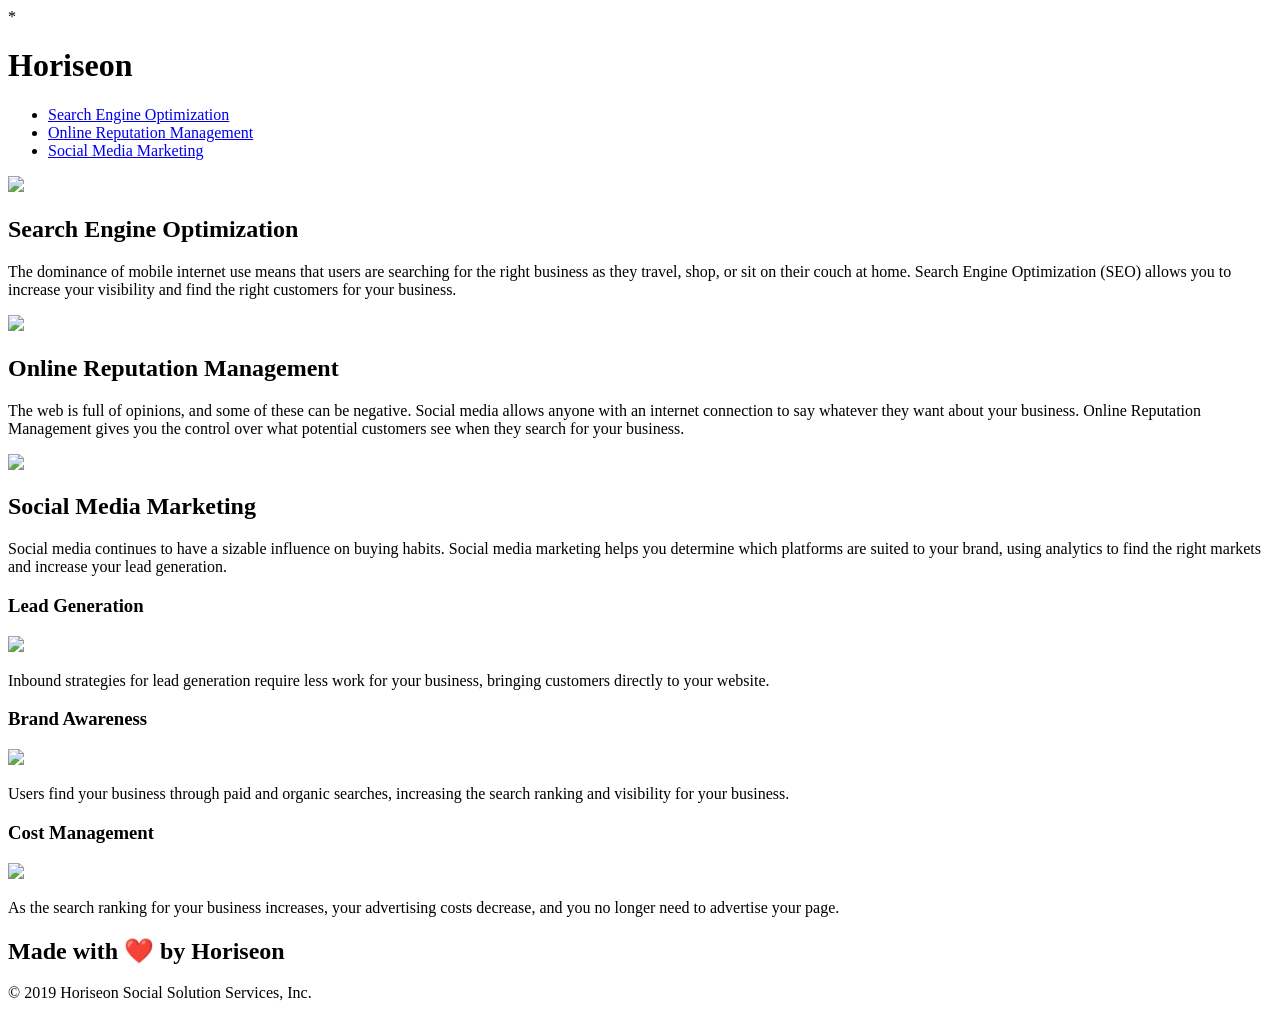
==== Develop/index.html @ 4361c094 "new repo" ====
<!DOCTYPE html>
<html lang="en-us">

<head>
    <meta charset="UTF-8" />
    <link rel="stylesheet" href="./assets/css/style.css">
    <title>website</title>
</head>
*
<body>
    <div class="header">
        <h1>Hori<span class="seo">seo</span>n</h1>
        <div>
            <ul>
                <li>
                    <a href="#search-engine-optimization">Search Engine Optimization</a>
                </li>
                <li>
                    <a href="#online-reputation-management">Online Reputation Management</a>
                </li>
                <li>
                    <a href="#social-media-marketing">Social Media Marketing</a>
                </li>
            </ul>
        </div>
    </div>
    <div class="hero"></div>
    <div class="content">
        <div class="search-engine-optimization">
            <img src="./assets/images/search-engine-optimization.jpg" class="float-left" />
            <h2>Search Engine Optimization</h2>
            <p>
                The dominance of mobile internet use means that users are searching for the right business as they travel, shop, or sit on their couch at home. Search Engine Optimization (SEO) allows you to increase your visibility and find the right customers for your business.
            </p>
        </div>
        <div id="online-reputation-management" class="online-reputation-management">
            <img src="./assets/images/online-reputation-management.jpg" class="float-right" />
            <h2>Online Reputation Management</h2>
            <p>
                The web is full of opinions, and some of these can be negative. Social media allows anyone with an internet connection to say whatever they want about your business. Online Reputation Management gives you the control over what potential customers see when they search for your business.
            </p>
        </div>
        <div id="social-media-marketing" class="social-media-marketing">
            <img src="./assets/images/social-media-marketing.jpg" class="float-left" />
            <h2>Social Media Marketing</h2>
            <p>
                Social media continues to have a sizable influence on buying habits. Social media marketing helps you determine which platforms are suited to your brand, using analytics to find the right markets and increase your lead generation.
            </p>
        </div>
    </div>
    <div class="benefits">
        <div class="benefit-lead">
            <h3>Lead Generation</h3>
            <img src="./assets/images/lead-generation.png" />
            <p>
                Inbound strategies for lead generation require less work for your business, bringing customers directly to your website.
            </p>
        </div>
        <div class="benefit-brand">
            <h3>Brand Awareness</h3>
            <img src="./assets/images/brand-awareness.png" />
            <p>
                Users find your business through paid and organic searches, increasing the search ranking and visibility for your business.
            </p>
        </div>
        <div class="benefit-cost">
            <h3>Cost Management</h3>
            <img src="./assets/images/cost-management.png"></img>
            <p>
                As the search ranking for your business increases, your advertising costs decrease, and you no longer need to advertise your page.
            </p>
        </div>
    </div>
    <div class="footer">
        <h2>Made with ❤️️ by Horiseon</h2>
        <p>
            &copy; 2019 Horiseon Social Solution Services, Inc.
        </p>
    </div>
</body>

</html>
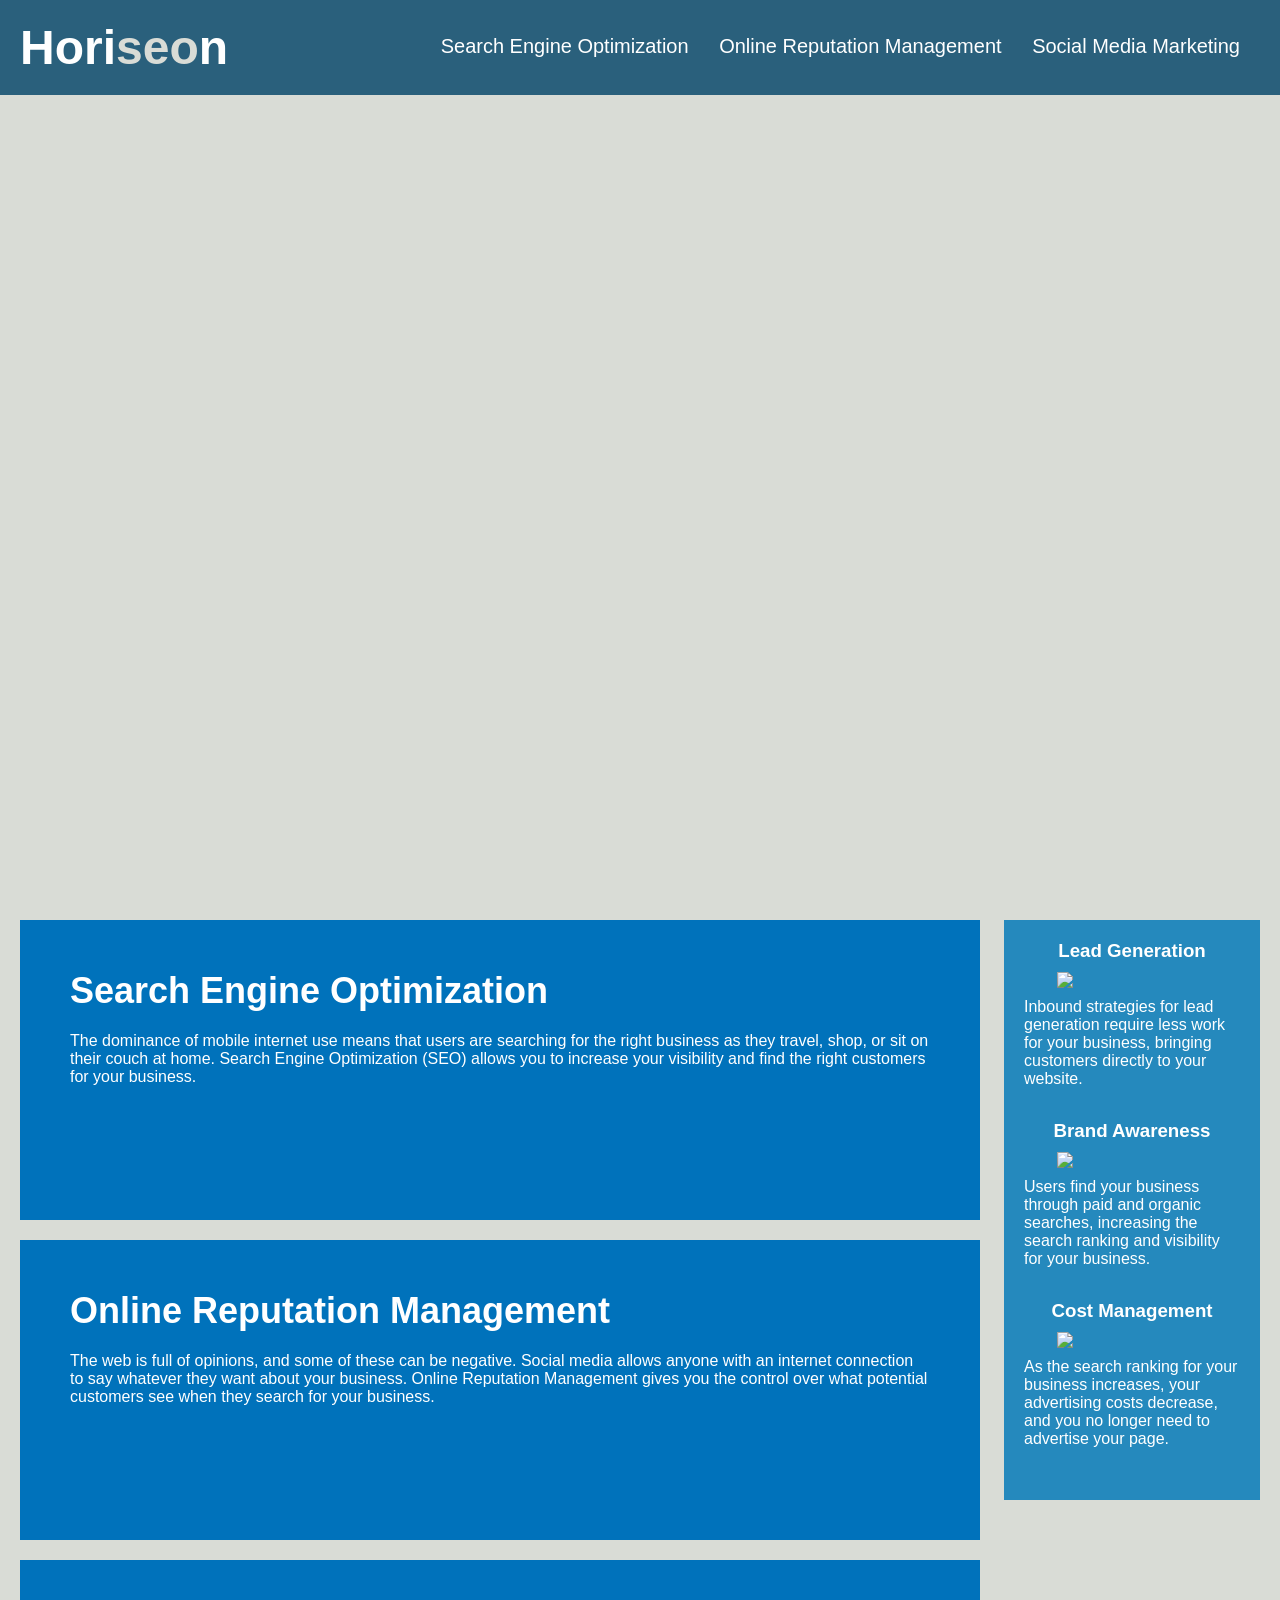
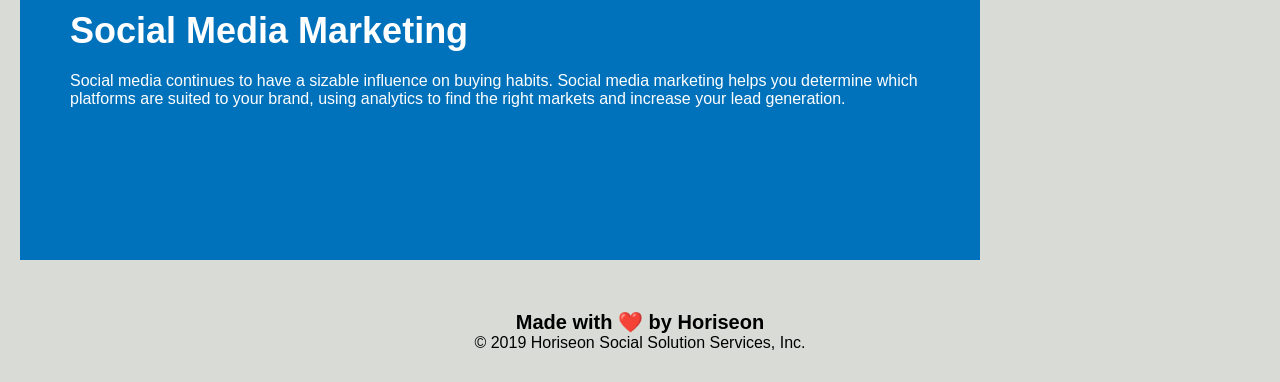
==== commit 411b3777: "semantic html" ====
--- a/Develop/index.html
+++ b/Develop/index.html
@@ -1,16 +1,16 @@
 <!DOCTYPE html>
 <html lang="en-us">
-
 <head>
     <meta charset="UTF-8" />
     <link rel="stylesheet" href="./assets/css/style.css">
     <title>website</title>
 </head>
-*
+
 <body>
-    <div class="header">
-        <h1>Hori<span class="seo">seo</span>n</h1>
-        <div>
+    <header>
+        <h1>
+            <a href="index.html">Hori<span class="seo">seo</span>n</h1>
+        <nav>
             <ul>
                 <li>
                     <a href="#search-engine-optimization">Search Engine Optimization</a>
@@ -22,32 +22,45 @@
                     <a href="#social-media-marketing">Social Media Marketing</a>
                 </li>
             </ul>
-        </div>
-    </div>
-    <div class="hero"></div>
-    <div class="content">
-        <div class="search-engine-optimization">
-            <img src="./assets/images/search-engine-optimization.jpg" class="float-left" />
+        </nav>
+    </header>
+
+    <!-- HERO IMAGE -->
+    <section class="hero">
+    </section>
+
+<!-- PAGE CONTECT SECTION -->
+    <section class="content">
+        <div id="search-engine-optimization" class="search-engine-optimization">
+            <img src="./assets/images/search-engine-optimization.jpg" alt="" class="float-left" />
             <h2>Search Engine Optimization</h2>
             <p>
-                The dominance of mobile internet use means that users are searching for the right business as they travel, shop, or sit on their couch at home. Search Engine Optimization (SEO) allows you to increase your visibility and find the right customers for your business.
+                The dominance of mobile internet use means that users are searching for the right business 
+                as they travel, shop, or sit on their couch at home. Search Engine Optimization (SEO) allows
+                 you to increase your visibility and find the right customers for your business.
             </p>
         </div>
         <div id="online-reputation-management" class="online-reputation-management">
-            <img src="./assets/images/online-reputation-management.jpg" class="float-right" />
+            <img src="./assets/images/online-reputation-management.jpg" alt="" class="float-right" />
             <h2>Online Reputation Management</h2>
             <p>
-                The web is full of opinions, and some of these can be negative. Social media allows anyone with an internet connection to say whatever they want about your business. Online Reputation Management gives you the control over what potential customers see when they search for your business.
+                The web is full of opinions, and some of these can be negative. Social media allows anyone with 
+                an internet connection to say whatever they want about your business. Online Reputation Management 
+                gives you the control over what potential customers see when they search for your business.
             </p>
         </div>
         <div id="social-media-marketing" class="social-media-marketing">
-            <img src="./assets/images/social-media-marketing.jpg" class="float-left" />
+            <img src="./assets/images/social-media-marketing.jpg" alt="" class="float-left" />
             <h2>Social Media Marketing</h2>
             <p>
-                Social media continues to have a sizable influence on buying habits. Social media marketing helps you determine which platforms are suited to your brand, using analytics to find the right markets and increase your lead generation.
+                Social media continues to have a sizable influence on buying habits. Social media marketing helps 
+                you determine which platforms are suited to your brand, using analytics to find the right markets 
+                and increase your lead generation.
             </p>
         </div>
-    </div>
+    </section>
+
+<!-- PAGE BENEFITS SECTION -->
     <div class="benefits">
         <div class="benefit-lead">
             <h3>Lead Generation</h3>
--- a/Develop/assets/css/style.css
+++ b/Develop/assets/css/style.css
@@ -0,0 +1,199 @@
+* {
+    box-sizing: border-box;
+    padding: 0;
+    margin: 0;
+}
+
+body {
+    background-color: #d9dcd6;
+}
+
+/* HEADER */
+header {
+    padding: 20px;
+    font-family: 'Trebuchet MS', 'Lucida Sans Unicode', 'Lucida Grande', 'Lucida Sans', Arial, sans-serif;
+    background-color: #2a607c;
+    color: #ffffff;
+}
+
+header h1 {
+    display: inline-block;
+    font-size: 48px;
+}
+
+header h1 .seo {
+    color: #d9dcd6;
+}
+
+header nav {
+    padding-top: 15px;
+    margin-right: 20px;
+    float: right;
+    font-family: 'Gill Sans', 'Gill Sans MT', Calibri, 'Trebuchet MS', sans-serif;
+    font-size: 20px;
+}
+
+header nav ul li {
+    display: inline-block;
+    margin-left: 25px;
+    
+}
+
+a {
+    color: #ffffff;
+    text-decoration: none;
+}
+
+p {
+    font-size: 16px;
+}
+
+/* HERO IMAGE */
+.hero {
+    height: 800px;
+    width: 100%;
+    margin-bottom: 25px;
+    background-image: url("../images/digital-marketing-meeting.jpg");
+    background-size: cover;
+    background-position: center;
+}
+
+.float-left {
+    float: left;
+    margin-right: 25px;
+}
+
+.float-right {
+    float: right;
+    margin-left: 25px;
+}
+
+.content {
+    width: 75%;
+    display: inline-block;
+    margin-left: 20px;
+}
+
+.benefits {
+    margin-right: 20px;
+    padding: 20px;
+    clear: both;
+    float: right;
+    width: 20%;
+    height: 100%;
+    font-family: 'Gill Sans', 'Gill Sans MT', Calibri, 'Trebuchet MS', sans-serif;
+    background-color: #2589bd;
+}
+
+.benefit-lead {
+    margin-bottom: 32px;
+    color: #ffffff;
+}
+
+.benefit-brand {
+    margin-bottom: 32px;
+    color: #ffffff;
+}
+
+.benefit-cost {
+    margin-bottom: 32px;
+    color: #ffffff;
+}
+
+.benefit-lead h3 {
+    margin-bottom: 10px;
+    text-align: center;
+}
+
+.benefit-brand h3 {
+    margin-bottom: 10px;
+    text-align: center;
+}
+
+.benefit-cost h3 {
+    margin-bottom: 10px;
+    text-align: center;
+}
+
+.benefit-lead img {
+    display: block;
+    margin: 10px auto;
+    max-width: 150px;
+}
+
+.benefit-brand img {
+    display: block;
+    margin: 10px auto;
+    max-width: 150px;
+}
+
+.benefit-cost img {
+    display: block;
+    margin: 10px auto;
+    max-width: 150px;
+}
+
+.search-engine-optimization {
+    margin-bottom: 20px;
+    padding: 50px;
+    height: 300px;
+    font-family: 'Gill Sans', 'Gill Sans MT', Calibri, 'Trebuchet MS', sans-serif;
+    background-color: #0072bb;
+    color: #ffffff;
+}
+
+.online-reputation-management {
+    margin-bottom: 20px;
+    padding: 50px;
+    height: 300px;
+    font-family: 'Gill Sans', 'Gill Sans MT', Calibri, 'Trebuchet MS', sans-serif;
+    background-color: #0072bb;
+    color: #ffffff;
+}
+
+.social-media-marketing {
+    margin-bottom: 20px;
+    padding: 50px;
+    height: 300px;
+    font-family: 'Gill Sans', 'Gill Sans MT', Calibri, 'Trebuchet MS', sans-serif;
+    background-color: #0072bb;
+    color: #ffffff;
+}
+
+.search-engine-optimization img {
+    max-height: 200px;
+}
+
+.online-reputation-management img {
+    max-height: 200px;
+}
+
+.social-media-marketing img {
+    max-height: 200px;
+}
+
+.search-engine-optimization h2 {
+    margin-bottom: 20px;
+    font-size: 36px;
+}
+
+.online-reputation-management h2 {
+    margin-bottom: 20px;
+    font-size: 36px;
+}
+
+.social-media-marketing h2 {
+    margin-bottom: 20px;
+    font-size: 36px;
+}
+
+.footer {
+    padding: 30px;
+    clear: both;
+    font-family: 'Trebuchet MS', 'Lucida Sans Unicode', 'Lucida Grande', 'Lucida Sans', Arial, sans-serif;
+    text-align: center;
+}
+
+.footer h2 {
+    font-size: 20px;
+}
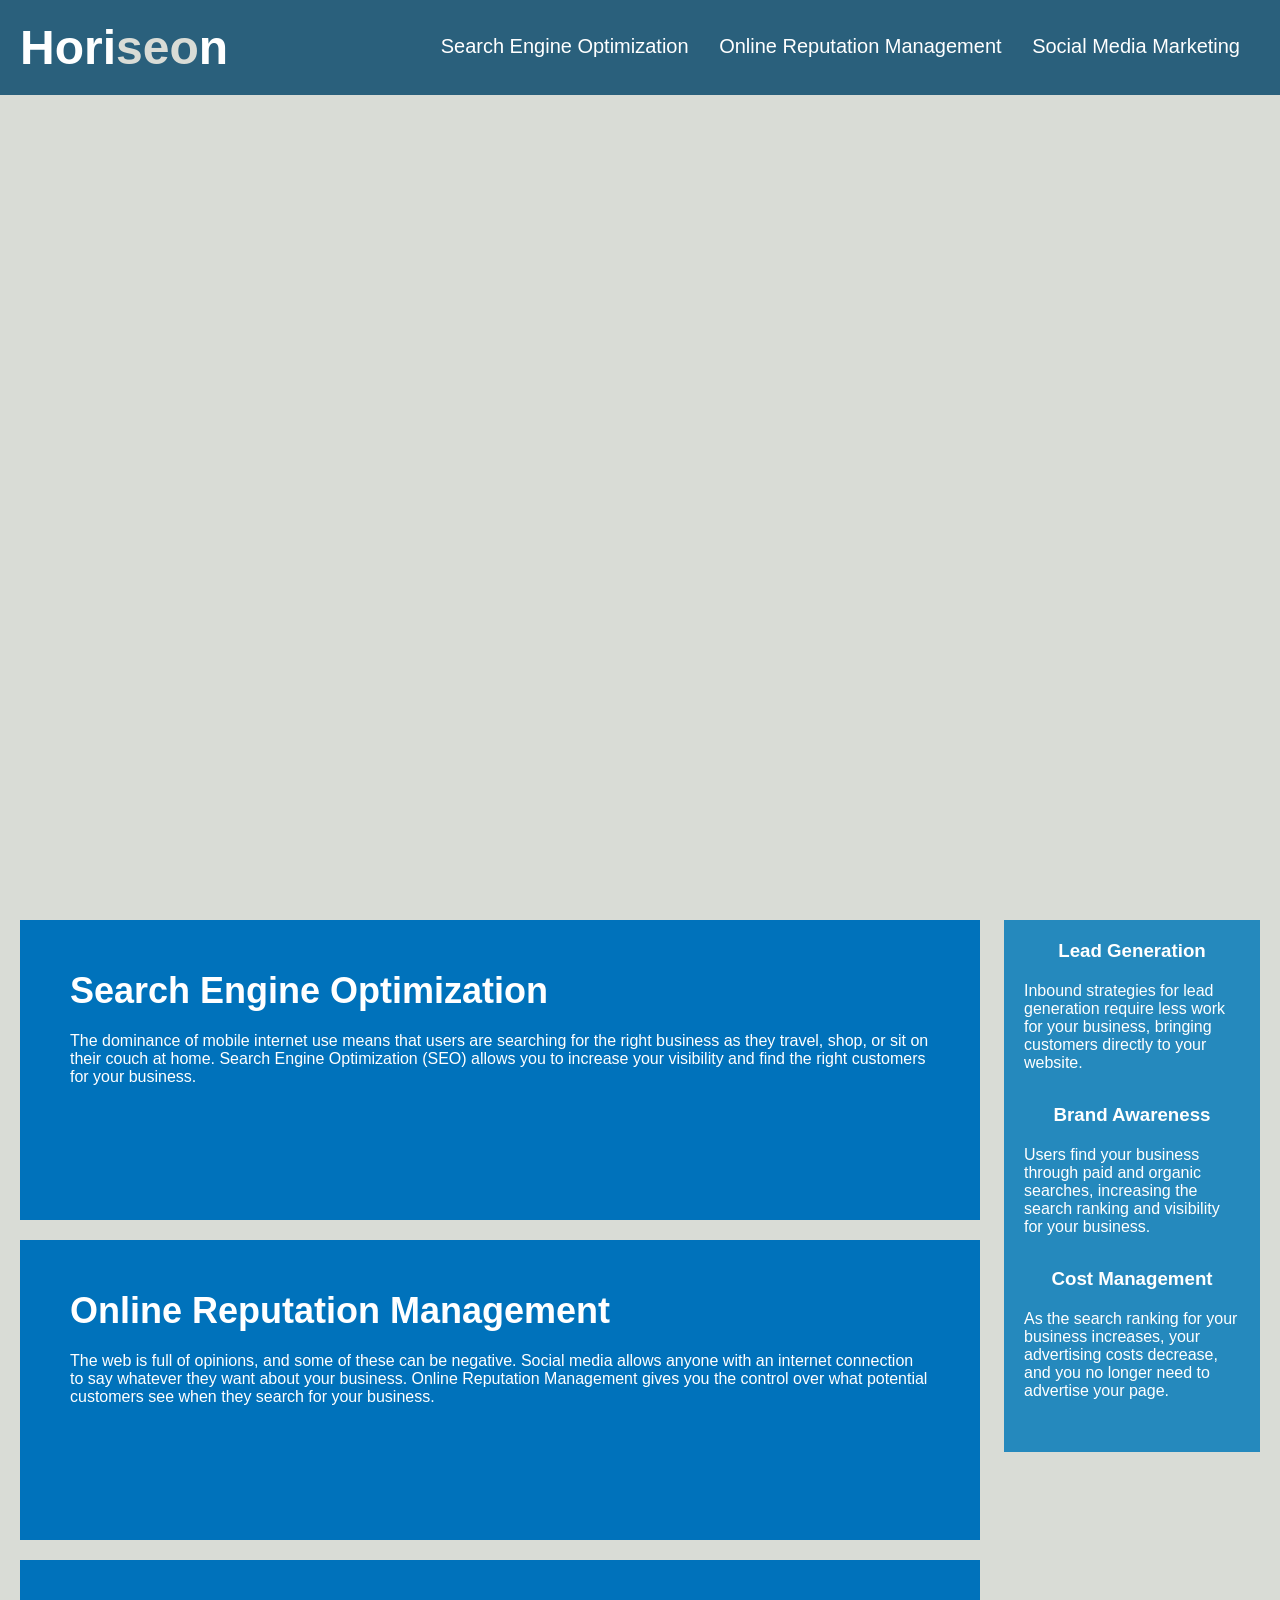
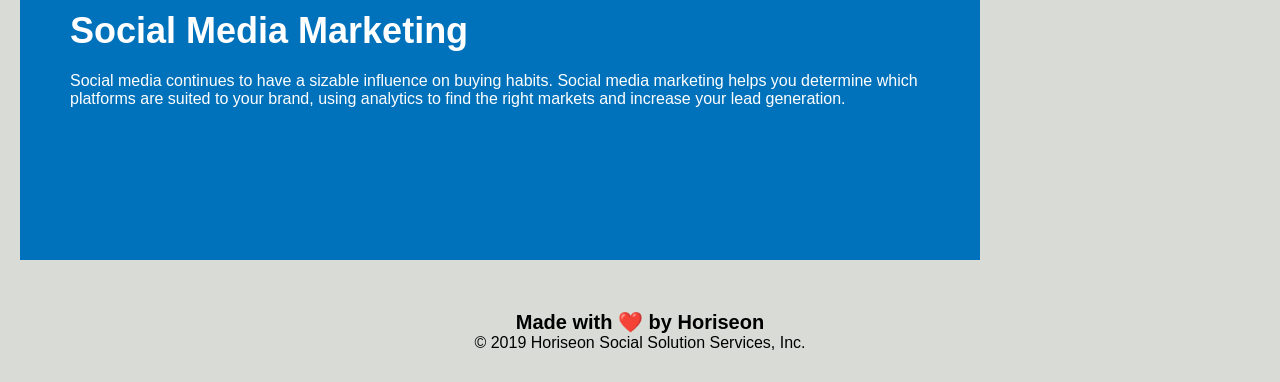
==== commit c36b4f37: "html completed" ====
--- a/Develop/index.html
+++ b/Develop/index.html
@@ -7,9 +7,13 @@
 </head>
 
 <body>
+
+<!-- HEADER BAR -->
     <header>
         <h1>
             <a href="index.html">Hori<span class="seo">seo</span>n</h1>
+
+<!-- HEADER NAVIGATION ELEMENTS -->
         <nav>
             <ul>
                 <li>
@@ -25,7 +29,7 @@
         </nav>
     </header>
 
-    <!-- HERO IMAGE -->
+<!-- HERO IMAGE -->
     <section class="hero">
     </section>
 
@@ -61,35 +65,40 @@
     </section>
 
 <!-- PAGE BENEFITS SECTION -->
-    <div class="benefits">
+    <section class="benefits">
         <div class="benefit-lead">
             <h3>Lead Generation</h3>
-            <img src="./assets/images/lead-generation.png" />
+            <img src="./assets/images/lead-generation.png" alt="" />
             <p>
-                Inbound strategies for lead generation require less work for your business, bringing customers directly to your website.
+                Inbound strategies for lead generation require less work for your business, bringing customers 
+                directly to your website.
             </p>
         </div>
         <div class="benefit-brand">
             <h3>Brand Awareness</h3>
-            <img src="./assets/images/brand-awareness.png" />
+            <img src="./assets/images/brand-awareness.png" alt="" />
             <p>
-                Users find your business through paid and organic searches, increasing the search ranking and visibility for your business.
+                Users find your business through paid and organic searches, increasing the search ranking and 
+                visibility for your business.
             </p>
         </div>
         <div class="benefit-cost">
             <h3>Cost Management</h3>
-            <img src="./assets/images/cost-management.png"></img>
+            <img src="./assets/images/cost-management.png" alt="" />
             <p>
-                As the search ranking for your business increases, your advertising costs decrease, and you no longer need to advertise your page.
+                As the search ranking for your business increases, your advertising costs decrease, and you no
+                 longer need to advertise your page.
             </p>
         </div>
-    </div>
-    <div class="footer">
+    </section>
+
+<!-- FOOTER -->
+    <footer>
         <h2>Made with ❤️️ by Horiseon</h2>
         <p>
             &copy; 2019 Horiseon Social Solution Services, Inc.
         </p>
-    </div>
+    </footer>
 </body>
 
 </html>
--- a/Develop/assets/css/style.css
+++ b/Develop/assets/css/style.css
@@ -25,6 +25,7 @@
     color: #d9dcd6;
 }
 
+/* HEADER NAVIGATION ELEMENTS */
 header nav {
     padding-top: 15px;
     margin-right: 20px;
@@ -48,16 +49,6 @@
     font-size: 16px;
 }
 
-/* HERO IMAGE */
-.hero {
-    height: 800px;
-    width: 100%;
-    margin-bottom: 25px;
-    background-image: url("../images/digital-marketing-meeting.jpg");
-    background-size: cover;
-    background-position: center;
-}
-
 .float-left {
     float: left;
     margin-right: 25px;
@@ -68,10 +59,73 @@
     margin-left: 25px;
 }
 
+/* HERO IMAGE */
+.hero {
+    height: 800px;
+    width: 100%;
+    margin-bottom: 25px;
+    background-image: url("../images/digital-marketing-meeting.jpg");
+    background-size: cover;
+    background-position: center;
+}
 .content {
     width: 75%;
     display: inline-block;
     margin-left: 20px;
+}
+
+.search-engine-optimization {
+    margin-bottom: 20px;
+    padding: 50px;
+    height: 300px;
+    font-family: 'Gill Sans', 'Gill Sans MT', Calibri, 'Trebuchet MS', sans-serif;
+    background-color: #0072bb;
+    color: #ffffff;
+}
+
+.online-reputation-management {
+    margin-bottom: 20px;
+    padding: 50px;
+    height: 300px;
+    font-family: 'Gill Sans', 'Gill Sans MT', Calibri, 'Trebuchet MS', sans-serif;
+    background-color: #0072bb;
+    color: #ffffff;
+}
+
+.social-media-marketing {
+    margin-bottom: 20px;
+    padding: 50px;
+    height: 300px;
+    font-family: 'Gill Sans', 'Gill Sans MT', Calibri, 'Trebuchet MS', sans-serif;
+    background-color: #0072bb;
+    color: #ffffff;
+}
+
+.search-engine-optimization img {
+    max-height: 200px;
+}
+
+.online-reputation-management img {
+    max-height: 200px;
+}
+
+.social-media-marketing img {
+    max-height: 200px;
+}
+
+.search-engine-optimization h2 {
+    margin-bottom: 20px;
+    font-size: 36px;
+}
+
+.online-reputation-management h2 {
+    margin-bottom: 20px;
+    font-size: 36px;
+}
+
+.social-media-marketing h2 {
+    margin-bottom: 20px;
+    font-size: 36px;
 }
 
 .benefits {
@@ -133,67 +187,13 @@
     max-width: 150px;
 }
 
-.search-engine-optimization {
-    margin-bottom: 20px;
-    padding: 50px;
-    height: 300px;
-    font-family: 'Gill Sans', 'Gill Sans MT', Calibri, 'Trebuchet MS', sans-serif;
-    background-color: #0072bb;
-    color: #ffffff;
-}
-
-.online-reputation-management {
-    margin-bottom: 20px;
-    padding: 50px;
-    height: 300px;
-    font-family: 'Gill Sans', 'Gill Sans MT', Calibri, 'Trebuchet MS', sans-serif;
-    background-color: #0072bb;
-    color: #ffffff;
-}
-
-.social-media-marketing {
-    margin-bottom: 20px;
-    padding: 50px;
-    height: 300px;
-    font-family: 'Gill Sans', 'Gill Sans MT', Calibri, 'Trebuchet MS', sans-serif;
-    background-color: #0072bb;
-    color: #ffffff;
-}
-
-.search-engine-optimization img {
-    max-height: 200px;
-}
-
-.online-reputation-management img {
-    max-height: 200px;
-}
-
-.social-media-marketing img {
-    max-height: 200px;
-}
-
-.search-engine-optimization h2 {
-    margin-bottom: 20px;
-    font-size: 36px;
-}
-
-.online-reputation-management h2 {
-    margin-bottom: 20px;
-    font-size: 36px;
-}
-
-.social-media-marketing h2 {
-    margin-bottom: 20px;
-    font-size: 36px;
-}
-
-.footer {
+footer {
     padding: 30px;
     clear: both;
     font-family: 'Trebuchet MS', 'Lucida Sans Unicode', 'Lucida Grande', 'Lucida Sans', Arial, sans-serif;
     text-align: center;
 }
 
-.footer h2 {
+footer h2 {
     font-size: 20px;
 }
